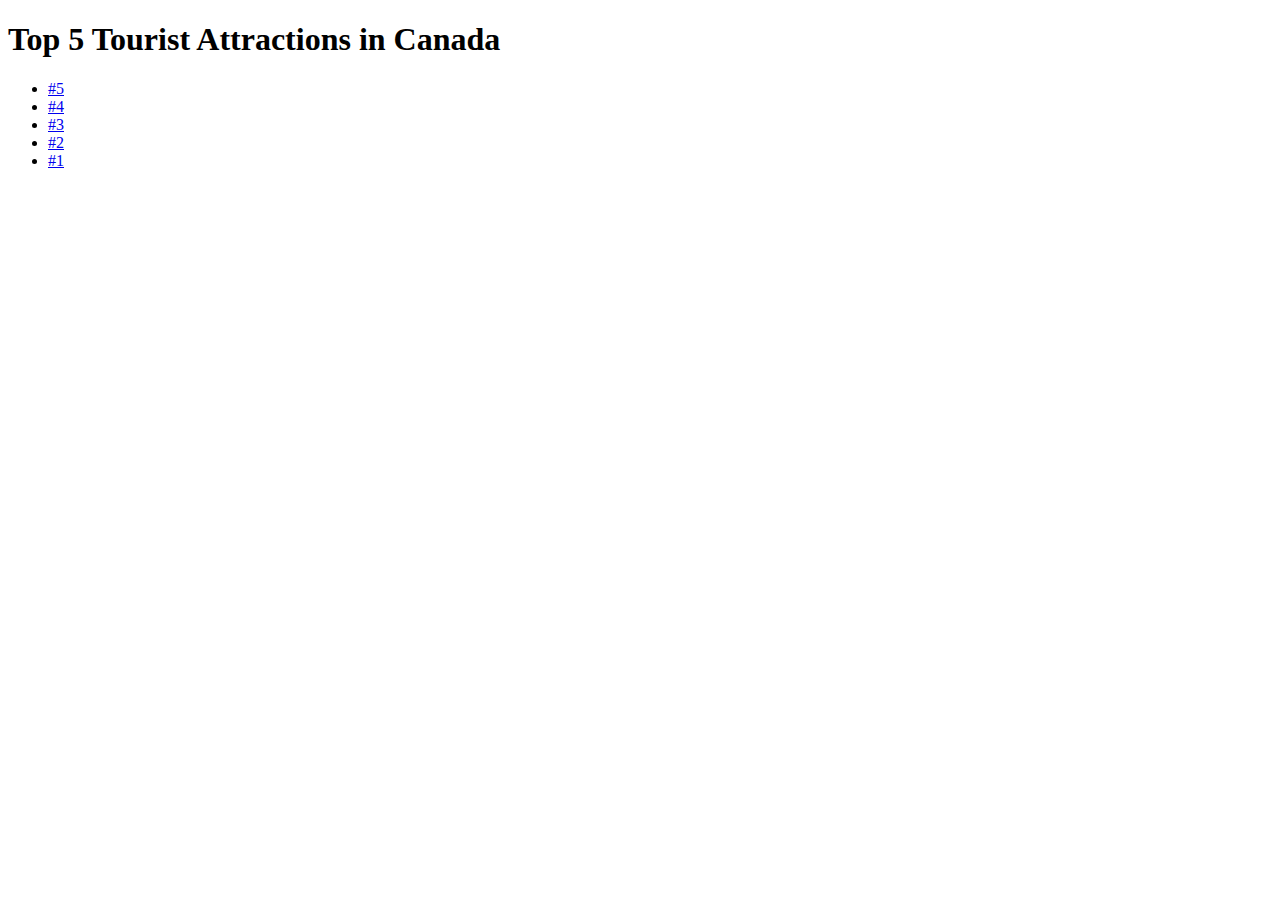
==== index.html @ 689a7b98 "Add files via upload" ====
<!doctype html>
<html>
	<head>
		<meta charset="UTF-8">
		<title> Tourist Attractions in Canada </title> 
		<link rel="stylesheet" type="text/css" href="basic.css" />
	</head>
	<body>
		<div class="body">
		
		<div class="center"><h1> Top 5 Tourist Attractions in Canada </h1></div>
		
		<ul>
		
		<li> <a href= "file:///C:/Users/Windows/Desktop/Bobby/Word%20Documents/Grade%209/Computer%20Science/Website%20Designs/Project/new%202.html">#5</a> </li>
		
		<li> <a href= "file:///C:/Users/Windows/Desktop/Bobby/Word%20Documents/Grade%209/Computer%20Science/Website%20Designs/Project/new%203.html">#4</a> </li>
		
		<li> <a href= "file:///C:/Users/Windows/Desktop/Bobby/Word%20Documents/Grade%209/Computer%20Science/Website%20Designs/Project/new%204.html">#3</a> </li>
		
		<li> <a href= "file:///C:/Users/Windows/Desktop/Bobby/Word%20Documents/Grade%209/Computer%20Science/Website%20Designs/Project/new%205.html">#2</a> </li>
		
		<li> <a href= "file:///C:/Users/Windows/Desktop/Bobby/Word%20Documents/Grade%209/Computer%20Science/Website%20Designs/Project/new%206.html">#1</a> </li>
		
	</body></div>
	
</html>
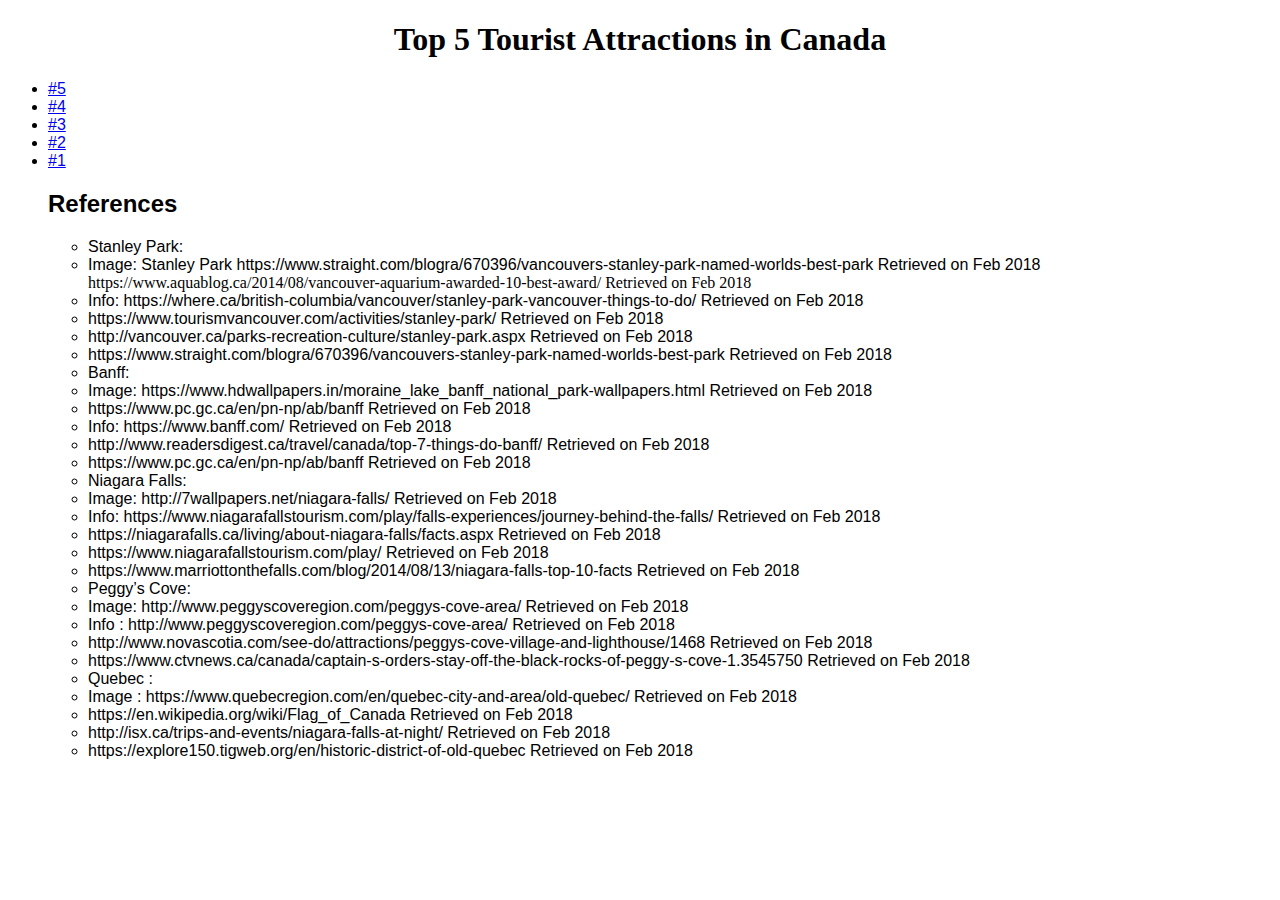
==== commit eaff578d: "Add files via upload" ====
--- a/index.html
+++ b/index.html
@@ -3,10 +3,9 @@
 	<head>
 		<meta charset="UTF-8">
 		<title> Tourist Attractions in Canada </title> 
-		<link rel="stylesheet" type="text/css" href="basic.css" />
+		<link rel="stylesheet" type="text/css" href="homepage.css" />
 	</head>
 	<body>
-		<div class="body">
 		
 		<div class="center"><h1> Top 5 Tourist Attractions in Canada </h1></div>
 		
@@ -22,6 +21,62 @@
 		
 		<li> <a href= "file:///C:/Users/Windows/Desktop/Bobby/Word%20Documents/Grade%209/Computer%20Science/Website%20Designs/Project/new%206.html">#1</a> </li>
 		
-	</body></div>
+		<h2> References </h2>
+		
+		<ul>
+		
+		<li> Stanley Park: </li>
+		<li>Image: Stanley Park https://www.straight.com/blogra/670396/vancouvers-stanley-park-named-worlds-best-park Retrieved on Feb 2018 </li>
+		</li> https://www.aquablog.ca/2014/08/vancouver-aquarium-awarded-10-best-award/ Retrieved on Feb 2018 </li>
+
+		<li> Info: https://where.ca/british-columbia/vancouver/stanley-park-vancouver-things-to-do/ Retrieved on Feb 2018 </li>
+		<li> https://www.tourismvancouver.com/activities/stanley-park/ Retrieved on Feb 2018 </li>
+		<li> http://vancouver.ca/parks-recreation-culture/stanley-park.aspx Retrieved on Feb 2018 </li>
+		<li> https://www.straight.com/blogra/670396/vancouvers-stanley-park-named-worlds-best-park Retrieved on Feb 2018 </li>
+
+		<li>Banff: </li>
+		<li>Image: https://www.hdwallpapers.in/moraine_lake_banff_national_park-wallpapers.html Retrieved on Feb 2018 </li>
+		<li>https://www.pc.gc.ca/en/pn-np/ab/banff Retrieved on Feb 2018 </li>
+		<li>Info: https://www.banff.com/ Retrieved on Feb 2018 </li>
+		<li>http://www.readersdigest.ca/travel/canada/top-7-things-do-banff/ Retrieved on Feb 2018 </li>
+		<li>https://www.pc.gc.ca/en/pn-np/ab/banff Retrieved on Feb 2018 </li>
+
+		<li>Niagara Falls: </li>
+		<li>Image: http://7wallpapers.net/niagara-falls/ Retrieved on Feb 2018 </li>
+		<li>Info: https://www.niagarafallstourism.com/play/falls-experiences/journey-behind-the-falls/ Retrieved on Feb 2018 </li>
+		<li>https://niagarafalls.ca/living/about-niagara-falls/facts.aspx Retrieved on Feb 2018 </li>
+		<li>https://www.niagarafallstourism.com/play/ Retrieved on Feb 2018 </li>
+		<li>https://www.marriottonthefalls.com/blog/2014/08/13/niagara-falls-top-10-facts Retrieved on Feb 2018 </li>
+
+
+
+
+		<li>Peggy’s Cove: </li>
+		<li>Image: http://www.peggyscoveregion.com/peggys-cove-area/ Retrieved on Feb 2018 </li>
+		<li>Info : http://www.peggyscoveregion.com/peggys-cove-area/ Retrieved on Feb 2018 </li>
+		<li>http://www.novascotia.com/see-do/attractions/peggys-cove-village-and-lighthouse/1468 Retrieved on Feb 2018 </li>
+		<li>https://www.ctvnews.ca/canada/captain-s-orders-stay-off-the-black-rocks-of-peggy-s-cove-1.3545750 Retrieved on Feb 2018 </li>
+		
+		<li> Quebec : </li>
+		<li>Image : https://www.quebecregion.com/en/quebec-city-and-area/old-quebec/ Retrieved on Feb 2018 </li>
+		<li>https://en.wikipedia.org/wiki/Flag_of_Canada Retrieved on Feb 2018 </li>
+		<li>http://isx.ca/trips-and-events/niagara-falls-at-night/ Retrieved on Feb 2018 </li>
+		<li>https://explore150.tigweb.org/en/historic-district-of-old-quebec Retrieved on Feb 2018 </li>
+
+		
+	
+	
+	
+	
+	
+	
+	</body>
+	
+	
+
+	
+	
+	
+	
 	
 </html>--- a/homepage.css
+++ b/homepage.css
@@ -0,0 +1,32 @@
+/*--Homepage formatting*/
+
+body{
+		background-image: url("Flag_of_Canada.svg.png");
+		background-repeat: no-repeat; 
+		background-size: cover;
+}
+
+
+li{
+	font-family: sans-serif;
+}
+
+div.a{
+		line-height: 2;
+		font-family: sans-serif;
+	}
+.center{
+		text-align: center;
+	}
+
+p {
+	font-family: sans-serif;
+	line-height: 2;
+}
+
+h2 {
+	font-family: sans-serif;
+}
+
+
+
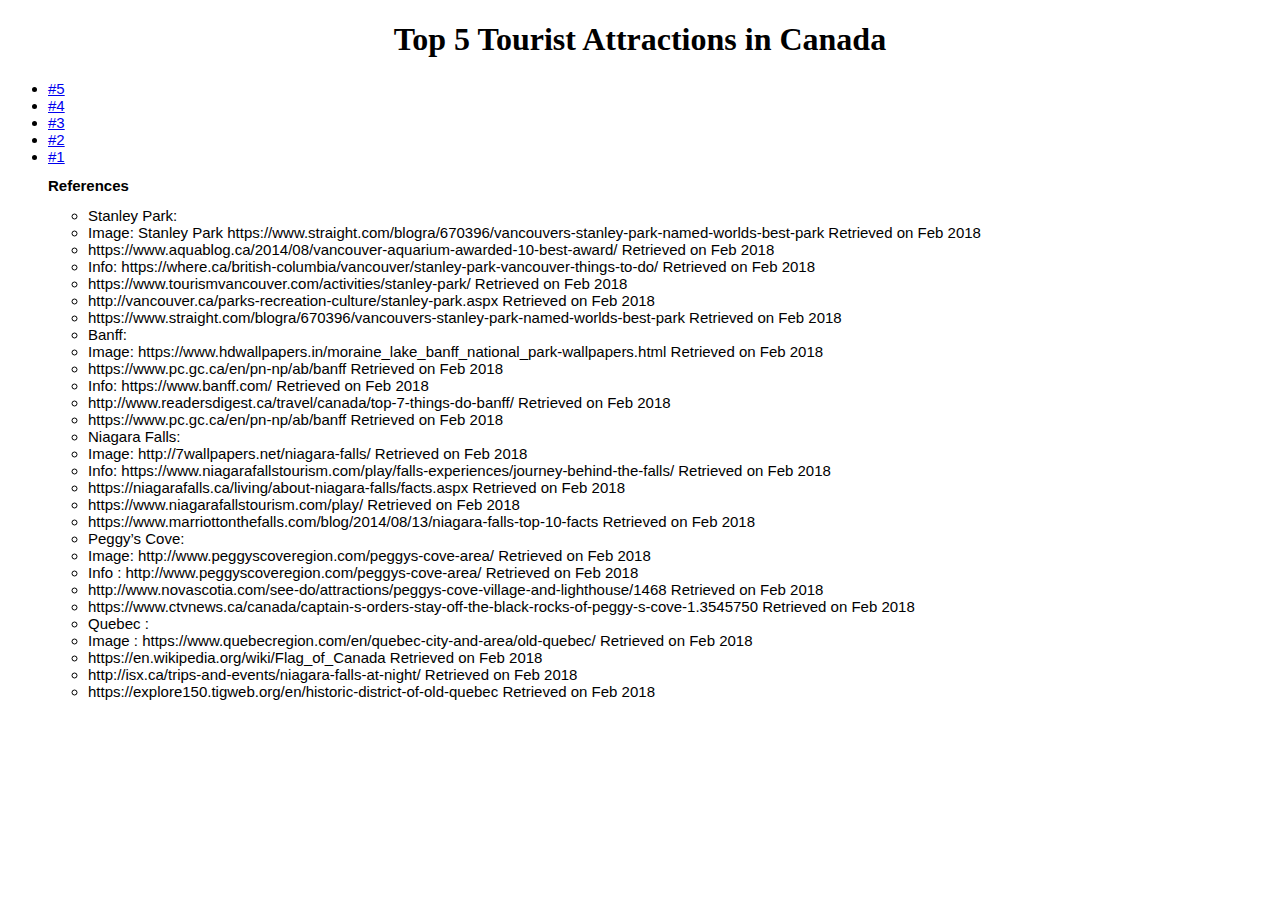
==== commit 7bd6a1f1: "Add files via upload" ====
--- a/index.html
+++ b/index.html
@@ -27,7 +27,7 @@
 		
 		<li> Stanley Park: </li>
 		<li>Image: Stanley Park https://www.straight.com/blogra/670396/vancouvers-stanley-park-named-worlds-best-park Retrieved on Feb 2018 </li>
-		</li> https://www.aquablog.ca/2014/08/vancouver-aquarium-awarded-10-best-award/ Retrieved on Feb 2018 </li>
+		<li> https://www.aquablog.ca/2014/08/vancouver-aquarium-awarded-10-best-award/ Retrieved on Feb 2018 </li>
 
 		<li> Info: https://where.ca/british-columbia/vancouver/stanley-park-vancouver-things-to-do/ Retrieved on Feb 2018 </li>
 		<li> https://www.tourismvancouver.com/activities/stanley-park/ Retrieved on Feb 2018 </li>
--- a/homepage.css
+++ b/homepage.css
@@ -8,12 +8,14 @@
 
 
 li{
+	font-size: 15px;
 	font-family: sans-serif;
 }
 
 div.a{
 		line-height: 2;
 		font-family: sans-serif;
+		font-size: 15px;
 	}
 .center{
 		text-align: center;
@@ -21,10 +23,12 @@
 
 p {
 	font-family: sans-serif;
+	font-size: 15px;
 	line-height: 2;
 }
 
 h2 {
+	font-size: 15px;
 	font-family: sans-serif;
 }
 
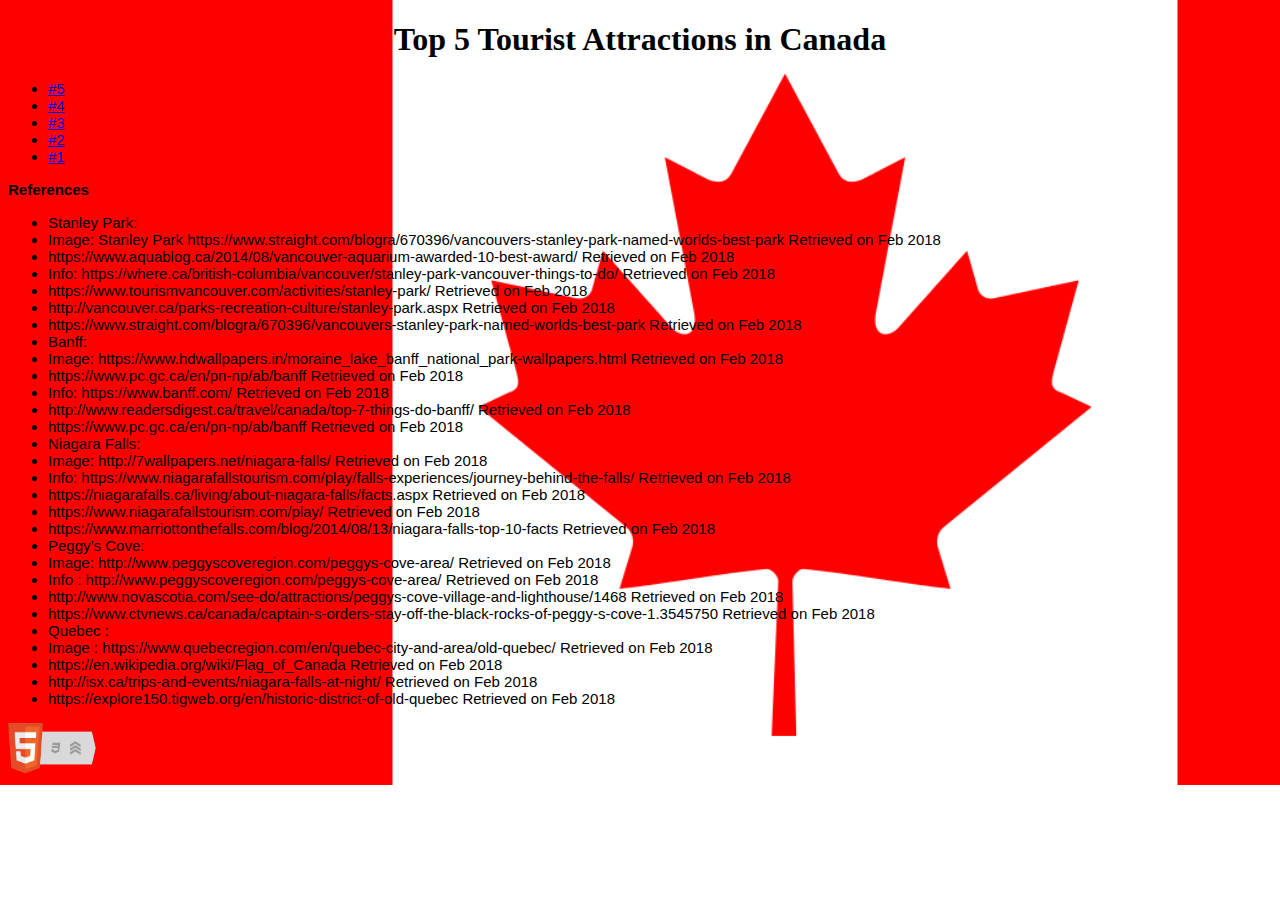
==== commit d87dd390: "Add files via upload" ====
--- a/index.html
+++ b/index.html
@@ -20,6 +20,8 @@
 		<li> <a href= "file:///C:/Users/Windows/Desktop/Bobby/Word%20Documents/Grade%209/Computer%20Science/Website%20Designs/Project/new%205.html">#2</a> </li>
 		
 		<li> <a href= "file:///C:/Users/Windows/Desktop/Bobby/Word%20Documents/Grade%209/Computer%20Science/Website%20Designs/Project/new%206.html">#1</a> </li>
+		
+		</ul>
 		
 		<h2> References </h2>
 		
@@ -63,12 +65,9 @@
 		<li>http://isx.ca/trips-and-events/niagara-falls-at-night/ Retrieved on Feb 2018 </li>
 		<li>https://explore150.tigweb.org/en/historic-district-of-old-quebec Retrieved on Feb 2018 </li>
 
-		
+		</ul>
 	
-	
-	
-	
-	
+		<a href= "https://validator.w3.org/nu/?doc=https%3A%2F%2Fliangbobby.github.io%2Fhome%2Findex.html"><img src= "html5_with_css3_+_semantics.png" height="50" width= "100" alt="Orange logo with a letter "S" carved in it"/></a>
 	
 	</body>
 	
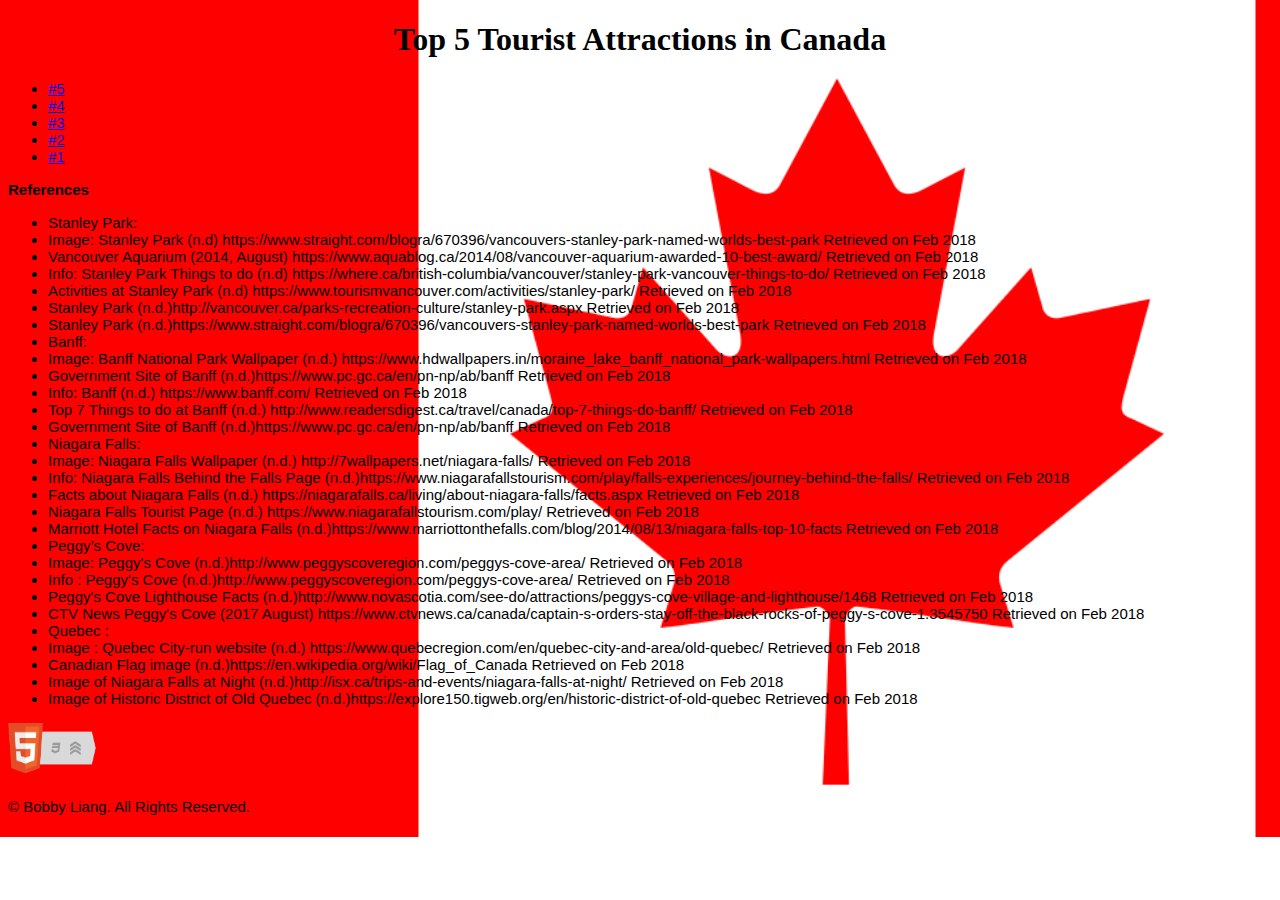
==== commit 5e5de30d: "Add files via upload" ====
--- a/index.html
+++ b/index.html
@@ -11,15 +11,15 @@
 		
 		<ul>
 		
-		<li> <a href= "file:///C:/Users/Windows/Desktop/Bobby/Word%20Documents/Grade%209/Computer%20Science/Website%20Designs/Project/new%202.html">#5</a> </li>
+		<li> <a href= "new%202.html">#5</a> </li>
 		
-		<li> <a href= "file:///C:/Users/Windows/Desktop/Bobby/Word%20Documents/Grade%209/Computer%20Science/Website%20Designs/Project/new%203.html">#4</a> </li>
+		<li> <a href= "new%203.html">#4</a> </li>
 		
-		<li> <a href= "file:///C:/Users/Windows/Desktop/Bobby/Word%20Documents/Grade%209/Computer%20Science/Website%20Designs/Project/new%204.html">#3</a> </li>
+		<li> <a href= "new%204.html">#3</a> </li>
 		
-		<li> <a href= "file:///C:/Users/Windows/Desktop/Bobby/Word%20Documents/Grade%209/Computer%20Science/Website%20Designs/Project/new%205.html">#2</a> </li>
+		<li> <a href= "new%205.html">#2</a> </li>
 		
-		<li> <a href= "file:///C:/Users/Windows/Desktop/Bobby/Word%20Documents/Grade%209/Computer%20Science/Website%20Designs/Project/new%206.html">#1</a> </li>
+		<li> <a href= "new%206.html">#1</a> </li>
 		
 		</ul>
 		
@@ -28,54 +28,48 @@
 		<ul>
 		
 		<li> Stanley Park: </li>
-		<li>Image: Stanley Park https://www.straight.com/blogra/670396/vancouvers-stanley-park-named-worlds-best-park Retrieved on Feb 2018 </li>
-		<li> https://www.aquablog.ca/2014/08/vancouver-aquarium-awarded-10-best-award/ Retrieved on Feb 2018 </li>
+		<li>Image: Stanley Park (n.d) https://www.straight.com/blogra/670396/vancouvers-stanley-park-named-worlds-best-park Retrieved on Feb 2018 </li>
+		<li> Vancouver Aquarium (2014, August) https://www.aquablog.ca/2014/08/vancouver-aquarium-awarded-10-best-award/ Retrieved on Feb 2018 </li>
 
-		<li> Info: https://where.ca/british-columbia/vancouver/stanley-park-vancouver-things-to-do/ Retrieved on Feb 2018 </li>
-		<li> https://www.tourismvancouver.com/activities/stanley-park/ Retrieved on Feb 2018 </li>
-		<li> http://vancouver.ca/parks-recreation-culture/stanley-park.aspx Retrieved on Feb 2018 </li>
-		<li> https://www.straight.com/blogra/670396/vancouvers-stanley-park-named-worlds-best-park Retrieved on Feb 2018 </li>
+		<li> Info: Stanley Park Things to do (n.d) https://where.ca/british-columbia/vancouver/stanley-park-vancouver-things-to-do/ Retrieved on Feb 2018 </li>
+		<li> Activities at Stanley Park (n.d) https://www.tourismvancouver.com/activities/stanley-park/ Retrieved on Feb 2018 </li>
+		<li> Stanley Park (n.d.)http://vancouver.ca/parks-recreation-culture/stanley-park.aspx Retrieved on Feb 2018 </li>
+		<li> Stanley Park (n.d.)https://www.straight.com/blogra/670396/vancouvers-stanley-park-named-worlds-best-park Retrieved on Feb 2018 </li>
 
 		<li>Banff: </li>
-		<li>Image: https://www.hdwallpapers.in/moraine_lake_banff_national_park-wallpapers.html Retrieved on Feb 2018 </li>
-		<li>https://www.pc.gc.ca/en/pn-np/ab/banff Retrieved on Feb 2018 </li>
-		<li>Info: https://www.banff.com/ Retrieved on Feb 2018 </li>
-		<li>http://www.readersdigest.ca/travel/canada/top-7-things-do-banff/ Retrieved on Feb 2018 </li>
-		<li>https://www.pc.gc.ca/en/pn-np/ab/banff Retrieved on Feb 2018 </li>
+		<li>Image: Banff National Park Wallpaper (n.d.) https://www.hdwallpapers.in/moraine_lake_banff_national_park-wallpapers.html Retrieved on Feb 2018 </li>
+		<li> Government Site of Banff (n.d.)https://www.pc.gc.ca/en/pn-np/ab/banff Retrieved on Feb 2018 </li>
+		<li>Info: Banff (n.d.) https://www.banff.com/ Retrieved on Feb 2018 </li>
+		<li>Top 7 Things to do at Banff (n.d.) http://www.readersdigest.ca/travel/canada/top-7-things-do-banff/ Retrieved on Feb 2018 </li>
+		<li> Government Site of Banff (n.d.)https://www.pc.gc.ca/en/pn-np/ab/banff Retrieved on Feb 2018 </li>
 
 		<li>Niagara Falls: </li>
-		<li>Image: http://7wallpapers.net/niagara-falls/ Retrieved on Feb 2018 </li>
-		<li>Info: https://www.niagarafallstourism.com/play/falls-experiences/journey-behind-the-falls/ Retrieved on Feb 2018 </li>
-		<li>https://niagarafalls.ca/living/about-niagara-falls/facts.aspx Retrieved on Feb 2018 </li>
-		<li>https://www.niagarafallstourism.com/play/ Retrieved on Feb 2018 </li>
-		<li>https://www.marriottonthefalls.com/blog/2014/08/13/niagara-falls-top-10-facts Retrieved on Feb 2018 </li>
+		<li>Image: Niagara Falls Wallpaper (n.d.) http://7wallpapers.net/niagara-falls/ Retrieved on Feb 2018 </li>
+		<li>Info: Niagara Falls Behind the Falls Page (n.d.)https://www.niagarafallstourism.com/play/falls-experiences/journey-behind-the-falls/ Retrieved on Feb 2018 </li>
+		<li> Facts about Niagara Falls (n.d.) https://niagarafalls.ca/living/about-niagara-falls/facts.aspx Retrieved on Feb 2018 </li>
+		<li> Niagara Falls Tourist Page (n.d.) https://www.niagarafallstourism.com/play/ Retrieved on Feb 2018 </li>
+		<li> Marriott Hotel Facts on Niagara Falls (n.d.)https://www.marriottonthefalls.com/blog/2014/08/13/niagara-falls-top-10-facts Retrieved on Feb 2018 </li>
 
 
 
 
 		<li>Peggy’s Cove: </li>
-		<li>Image: http://www.peggyscoveregion.com/peggys-cove-area/ Retrieved on Feb 2018 </li>
-		<li>Info : http://www.peggyscoveregion.com/peggys-cove-area/ Retrieved on Feb 2018 </li>
-		<li>http://www.novascotia.com/see-do/attractions/peggys-cove-village-and-lighthouse/1468 Retrieved on Feb 2018 </li>
-		<li>https://www.ctvnews.ca/canada/captain-s-orders-stay-off-the-black-rocks-of-peggy-s-cove-1.3545750 Retrieved on Feb 2018 </li>
+		<li>Image: Peggy's Cove (n.d.)http://www.peggyscoveregion.com/peggys-cove-area/ Retrieved on Feb 2018 </li>
+		<li>Info : Peggy's Cove (n.d.)http://www.peggyscoveregion.com/peggys-cove-area/ Retrieved on Feb 2018 </li>
+		<li> Peggy's Cove Lighthouse Facts (n.d.)http://www.novascotia.com/see-do/attractions/peggys-cove-village-and-lighthouse/1468 Retrieved on Feb 2018 </li>
+		<li> CTV News Peggy's Cove (2017 August) https://www.ctvnews.ca/canada/captain-s-orders-stay-off-the-black-rocks-of-peggy-s-cove-1.3545750 Retrieved on Feb 2018 </li>
 		
 		<li> Quebec : </li>
-		<li>Image : https://www.quebecregion.com/en/quebec-city-and-area/old-quebec/ Retrieved on Feb 2018 </li>
-		<li>https://en.wikipedia.org/wiki/Flag_of_Canada Retrieved on Feb 2018 </li>
-		<li>http://isx.ca/trips-and-events/niagara-falls-at-night/ Retrieved on Feb 2018 </li>
-		<li>https://explore150.tigweb.org/en/historic-district-of-old-quebec Retrieved on Feb 2018 </li>
+		<li>Image :  Quebec City-run website (n.d.) https://www.quebecregion.com/en/quebec-city-and-area/old-quebec/ Retrieved on Feb 2018 </li>
+		<li> Canadian Flag image (n.d.)https://en.wikipedia.org/wiki/Flag_of_Canada Retrieved on Feb 2018 </li>
+		<li>Image of Niagara Falls at Night (n.d.)http://isx.ca/trips-and-events/niagara-falls-at-night/ Retrieved on Feb 2018 </li>
+		<li>Image of Historic District of Old Quebec (n.d.)https://explore150.tigweb.org/en/historic-district-of-old-quebec Retrieved on Feb 2018 </li>
 
 		</ul>
 	
-		<a href= "https://validator.w3.org/nu/?doc=https%3A%2F%2Fliangbobby.github.io%2Fhome%2Findex.html"><img src= "html5_with_css3_+_semantics.png" height="50" width= "100" alt="Orange logo with a letter "S" carved in it"/></a>
+		<a href= "https://validator.w3.org/nu/?doc=https%3A%2F%2Fliangbobby.github.io%2Fhome%2Findex.html"><img src= "html5_with_css3_+_semantics.png" height="50" width= "100" alt="Orange logo with a letter carved in it"/></a>
 	
+		<p> &copy; Bobby Liang. All Rights Reserved. </p>
 	</body>
 	
-	
-
-	
-	
-	
-	
-	
 </html>